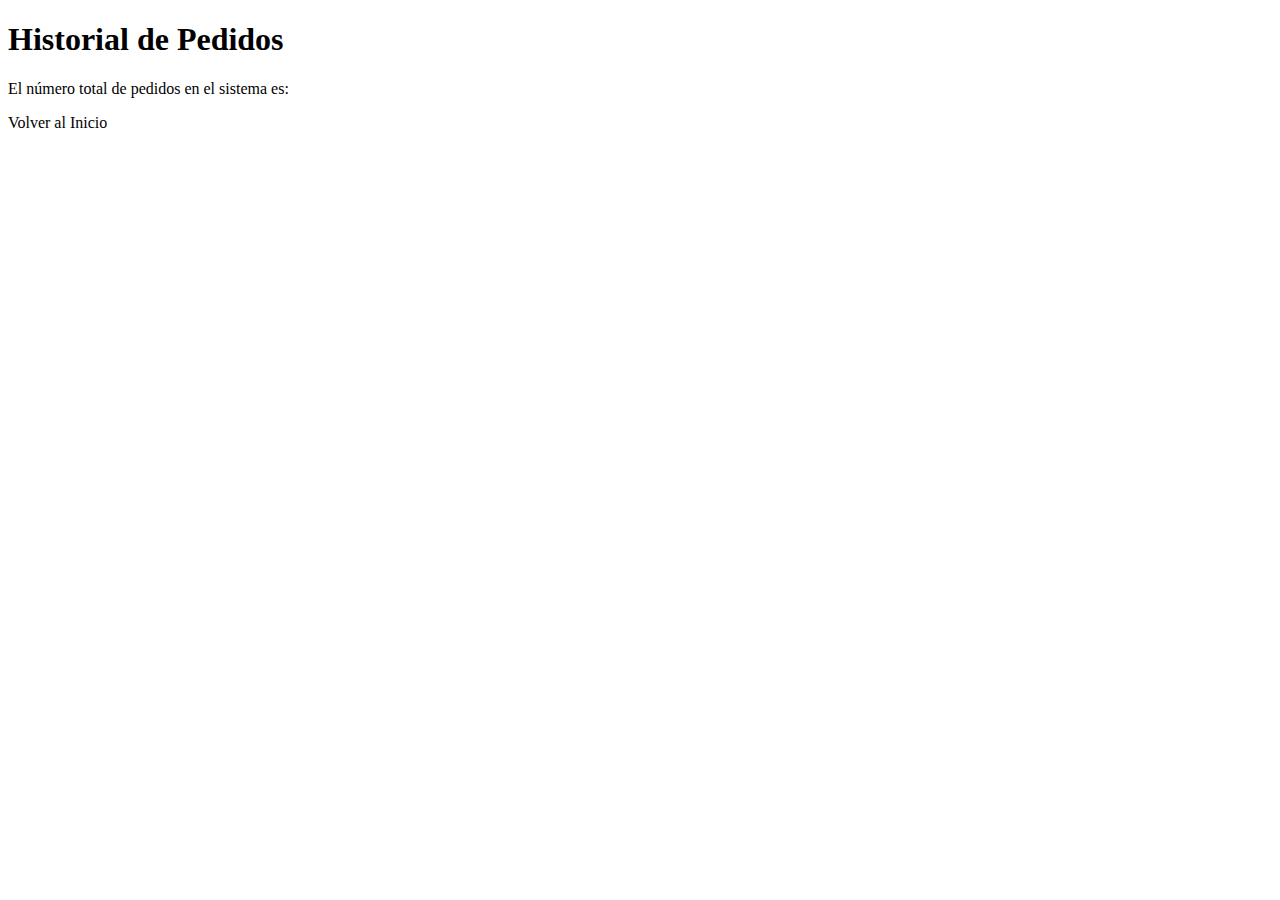
==== src/main/resources/templates/admin_historial.html @ 62454147 "Initial commit" ====
<!DOCTYPE html>
<html lang="es" xmlns:th="http://www.thymeleaf.org">
<head>
    <meta charset="UTF-8">
    <meta name="viewport" content="width=device-width, initial-scale=1.0">
    <title>Informe de Pedidos</title>
    <link rel="stylesheet" th:href="@{/css/admin_historial.css}">
</head>
<body>

<div class="welcome-container">
    <div class="welcome-content">
        <h1>Historial de Pedidos</h1>
        <p>El número total de pedidos en el sistema es: <!--<strong th:text="${totalPedidos}>0</strong>--></p>
        <div class="buttons">
            <a th:href="@{/}" class="btn">Volver al Inicio</a>
        </div>
    </div>
</div>

</body>
</html>
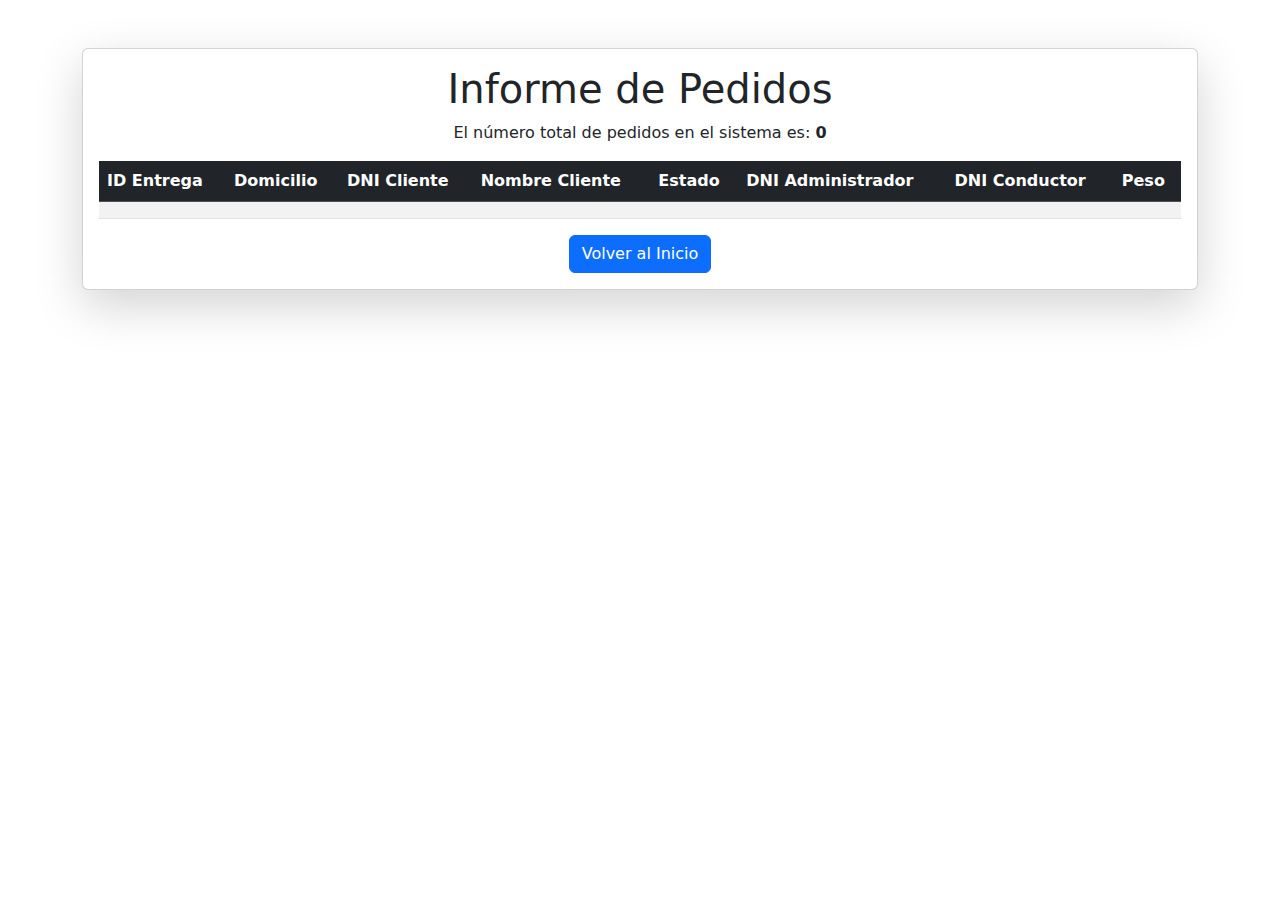
==== commit 85765b56: "init" ====
--- a/src/main/resources/templates/admin_historial.html
+++ b/src/main/resources/templates/admin_historial.html
@@ -4,19 +4,46 @@
     <meta charset="UTF-8">
     <meta name="viewport" content="width=device-width, initial-scale=1.0">
     <title>Informe de Pedidos</title>
-    <link rel="stylesheet" th:href="@{/css/admin_historial.css}">
+    <link rel="stylesheet" href="https://cdn.jsdelivr.net/npm/bootstrap@5.3.0/dist/css/bootstrap.min.css">
 </head>
 <body>
+<div class="container py-5">
+    <div class="card shadow-lg">
+        <div class="card-body">
+            <h1 class="card-title text-center">Informe de Pedidos</h1>
+            <p class="text-center">El número total de pedidos en el sistema es: <strong th:text="${totalPedidos}">0</strong></p>
+            <table class="table table-striped">
+                <thead class="table-dark">
+                <tr>
+                    <th>ID Entrega</th>
+                    <th>Domicilio</th>
+                    <th>DNI Cliente</th>
+                    <th>Nombre Cliente</th>
+                    <th>Estado</th>
+                    <th>DNI Administrador</th>
+                    <th>DNI Conductor</th>
+                    <th>Peso</th>
+                </tr>
+                </thead>
+                <tbody>
+                <tr th:each="entrega : ${entregas}">
+                    <td th:text="${entrega.id_entrega}"></td>
+                    <td th:text="${entrega.domicilio}"></td>
+                    <td th:text="${entrega.dniCliente}"></td>
+                    <td th:text="${entrega.nombreCliente}"></td>
+                    <td th:text="${entrega.estado}"></td>
+                    <td th:text="${entrega.dniAdministrador}"></td>
+                    <td th:text="${entrega.dniConductor}"></td>
+                    <td th:text="${entrega.peso}"></td>
+                </tr>
+                </tbody>
+            </table>
 
-<div class="welcome-container">
-    <div class="welcome-content">
-        <h1>Historial de Pedidos</h1>
-        <p>El número total de pedidos en el sistema es: <!--<strong th:text="${totalPedidos}>0</strong>--></p>
-        <div class="buttons">
-            <a th:href="@{/}" class="btn">Volver al Inicio</a>
+            <div class="text-center mt-3">
+                <a href="/" class="btn btn-primary">Volver al Inicio</a>
+            </div>
         </div>
     </div>
 </div>
-
 </body>
 </html>
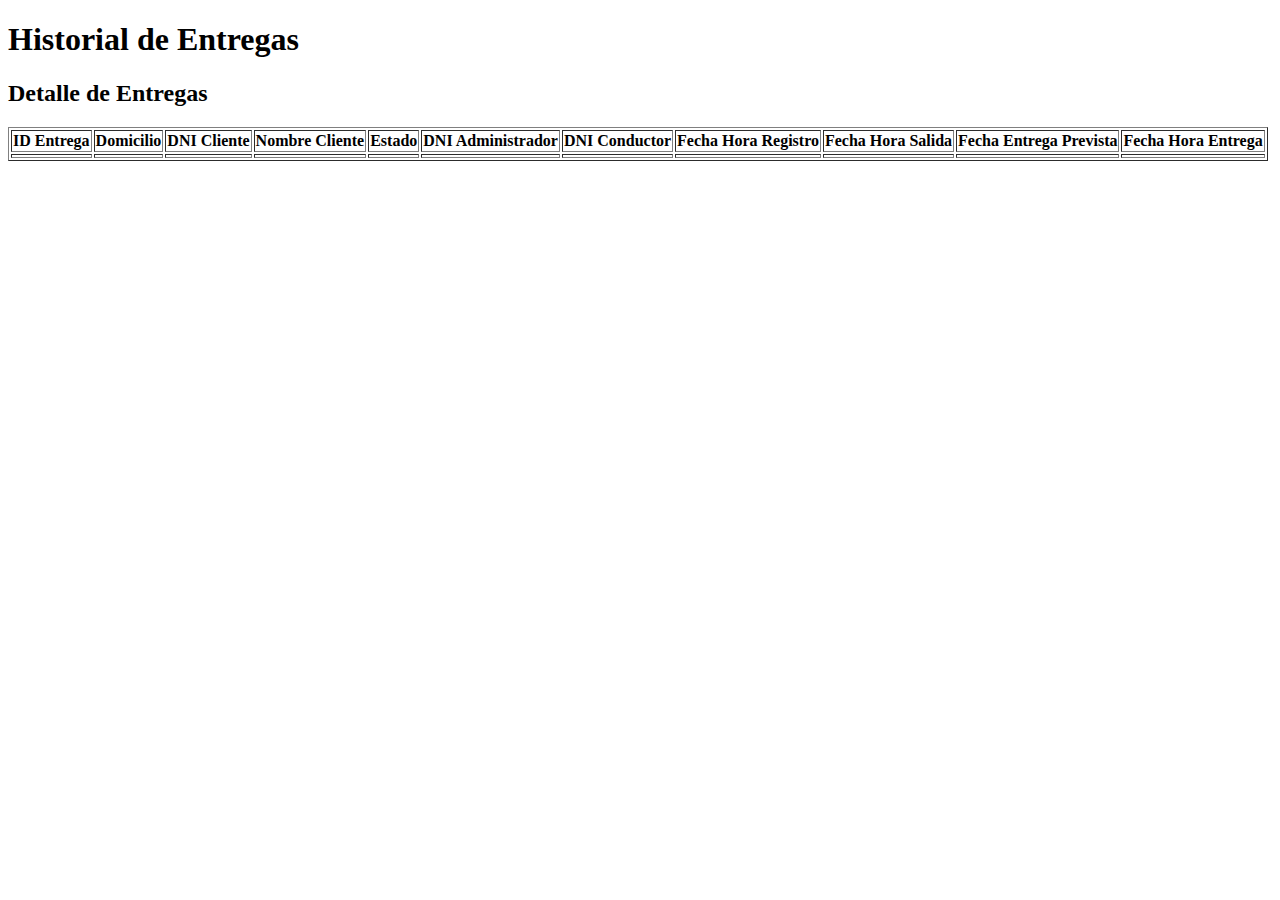
==== commit c16866c2: "init" ====
--- a/src/main/resources/templates/admin_historial.html
+++ b/src/main/resources/templates/admin_historial.html
@@ -1,49 +1,44 @@
 <!DOCTYPE html>
-<html lang="es" xmlns:th="http://www.thymeleaf.org">
+<html lang="en">
 <head>
     <meta charset="UTF-8">
-    <meta name="viewport" content="width=device-width, initial-scale=1.0">
-    <title>Informe de Pedidos</title>
-    <link rel="stylesheet" href="https://cdn.jsdelivr.net/npm/bootstrap@5.3.0/dist/css/bootstrap.min.css">
+    <title>Historial de Entregas</title>
 </head>
 <body>
-<div class="container py-5">
-    <div class="card shadow-lg">
-        <div class="card-body">
-            <h1 class="card-title text-center">Informe de Pedidos</h1>
-            <p class="text-center">El número total de pedidos en el sistema es: <strong th:text="${totalPedidos}">0</strong></p>
-            <table class="table table-striped">
-                <thead class="table-dark">
-                <tr>
-                    <th>ID Entrega</th>
-                    <th>Domicilio</th>
-                    <th>DNI Cliente</th>
-                    <th>Nombre Cliente</th>
-                    <th>Estado</th>
-                    <th>DNI Administrador</th>
-                    <th>DNI Conductor</th>
-                    <th>Peso</th>
-                </tr>
-                </thead>
-                <tbody>
-                <tr th:each="entrega : ${entregas}">
-                    <td th:text="${entrega.id_entrega}"></td>
-                    <td th:text="${entrega.domicilio}"></td>
-                    <td th:text="${entrega.dniCliente}"></td>
-                    <td th:text="${entrega.nombreCliente}"></td>
-                    <td th:text="${entrega.estado}"></td>
-                    <td th:text="${entrega.dniAdministrador}"></td>
-                    <td th:text="${entrega.dniConductor}"></td>
-                    <td th:text="${entrega.peso}"></td>
-                </tr>
-                </tbody>
-            </table>
+<h1>Historial de Entregas</h1>
 
-            <div class="text-center mt-3">
-                <a href="/" class="btn btn-primary">Volver al Inicio</a>
-            </div>
-        </div>
-    </div>
-</div>
+<h2>Detalle de Entregas</h2>
+<table border="1">
+    <thead>
+    <tr>
+        <th>ID Entrega</th>
+        <th>Domicilio</th>
+        <th>DNI Cliente</th>
+        <th>Nombre Cliente</th>
+        <th>Estado</th>
+        <th>DNI Administrador</th>
+        <th>DNI Conductor</th>
+        <th>Fecha Hora Registro</th>
+        <th>Fecha Hora Salida</th>
+        <th>Fecha Entrega Prevista</th>
+        <th>Fecha Hora Entrega</th>
+    </tr>
+    </thead>
+    <tbody>
+    <tr th:each="entrega : ${entregas}">
+        <td th:text="${entrega.idEntrega}"></td>
+        <td th:text="${entrega.domicilio}"></td>
+        <td th:text="${entrega.dni_cliente}"></td>
+        <td th:text="${entrega.nombreCliente}"></td>
+        <td th:text="${entrega.estado}"></td>
+        <td th:text="${entrega.dniAdministrador}"></td>
+        <td th:text="${entrega.dniConductor}"></td>
+        <td th:text="${entrega.fechaHoraRegistro}"></td>
+        <td th:text="${entrega.fechaHoraSalida}"></td>
+        <td th:text="${entrega.fechaEntregaPrevista}"></td>
+        <td th:text="${entrega.fechaHoraEntrega}"></td>
+    </tr>
+    </tbody>
+</table>
 </body>
-</html>
+</html>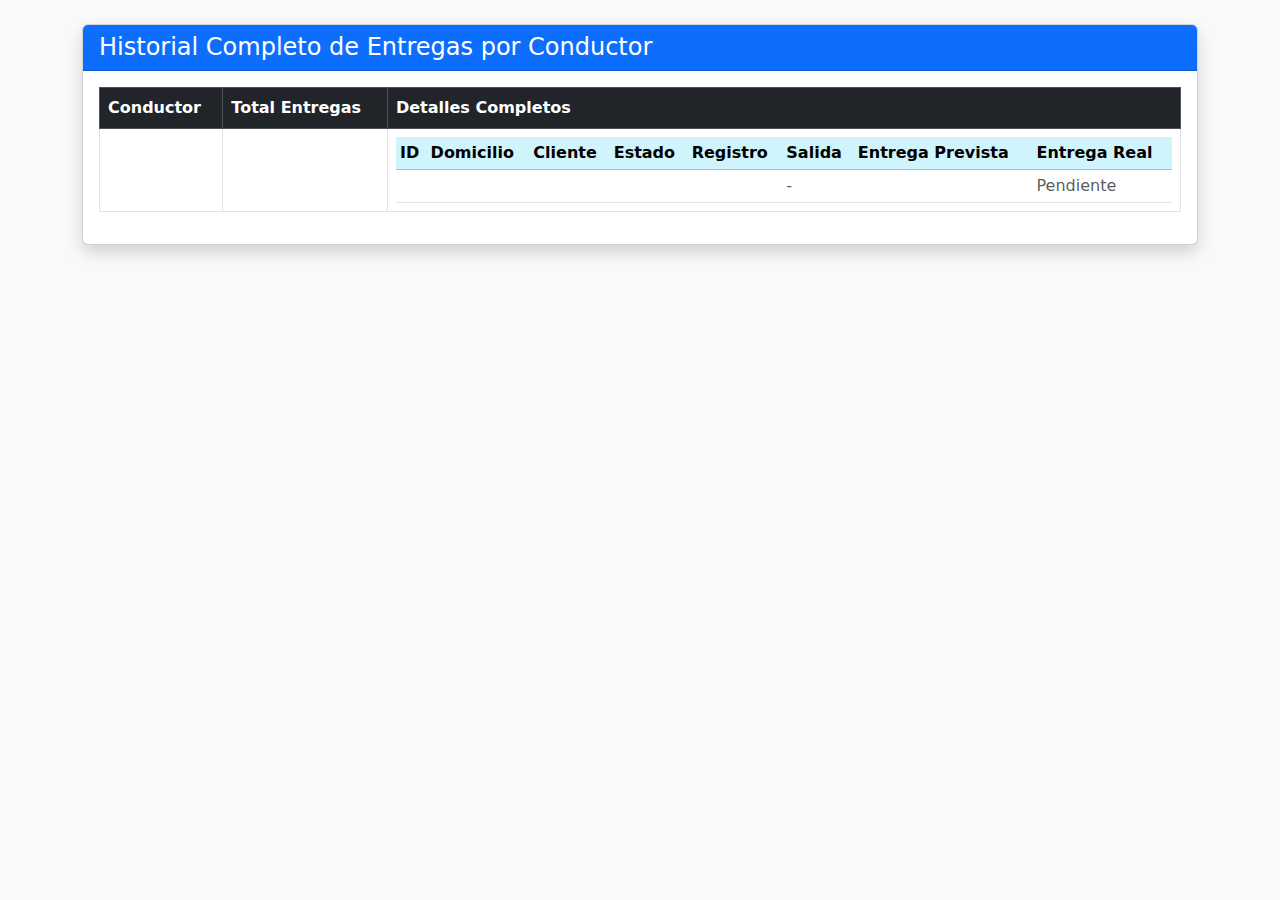
==== commit 23110fc5: "init" ====
--- a/src/main/resources/templates/admin_historial.html
+++ b/src/main/resources/templates/admin_historial.html
@@ -1,44 +1,95 @@
 <!DOCTYPE html>
-<html lang="en">
+<html xmlns:th="http://www.thymeleaf.org">
 <head>
     <meta charset="UTF-8">
     <title>Historial de Entregas</title>
+    <link href="https://cdn.jsdelivr.net/npm/bootstrap@5.3.0/dist/css/bootstrap.min.css" rel="stylesheet">
 </head>
-<body>
-<h1>Historial de Entregas</h1>
-
-<h2>Detalle de Entregas</h2>
-<table border="1">
-    <thead>
-    <tr>
-        <th>ID Entrega</th>
-        <th>Domicilio</th>
-        <th>DNI Cliente</th>
-        <th>Nombre Cliente</th>
-        <th>Estado</th>
-        <th>DNI Administrador</th>
-        <th>DNI Conductor</th>
-        <th>Fecha Hora Registro</th>
-        <th>Fecha Hora Salida</th>
-        <th>Fecha Entrega Prevista</th>
-        <th>Fecha Hora Entrega</th>
-    </tr>
-    </thead>
-    <tbody>
-    <tr th:each="entrega : ${entregas}">
-        <td th:text="${entrega.idEntrega}"></td>
-        <td th:text="${entrega.domicilio}"></td>
-        <td th:text="${entrega.dni_cliente}"></td>
-        <td th:text="${entrega.nombreCliente}"></td>
-        <td th:text="${entrega.estado}"></td>
-        <td th:text="${entrega.dniAdministrador}"></td>
-        <td th:text="${entrega.dniConductor}"></td>
-        <td th:text="${entrega.fechaHoraRegistro}"></td>
-        <td th:text="${entrega.fechaHoraSalida}"></td>
-        <td th:text="${entrega.fechaEntregaPrevista}"></td>
-        <td th:text="${entrega.fechaHoraEntrega}"></td>
-    </tr>
-    </tbody>
-</table>
+<body class="bg-light">
+<div class="container mt-4">
+    <div class="card shadow">
+        <div class="card-header bg-primary text-white">
+            <h1 class="h4 mb-0">Historial Completo de Entregas por Conductor</h1>
+        </div>
+        <div class="card-body">
+            <div class="table-responsive">
+                <table class="table table-bordered">
+                    <thead class="table-dark">
+                    <tr>
+                        <th>Conductor</th>
+                        <th>Total Entregas</th>
+                        <th>Detalles Completos</th>
+                    </tr>
+                    </thead>
+                    <tbody>
+                    <tr th:each="entry : ${entregasPorConductor}">
+                        <td class="conductor-header fw-bold"
+                            th:text="${entry.key ?: 'Sin asignar'}"></td>
+                        <td class="conductor-header text-center"
+                            th:text="${entry.value.size()}"></td>
+                        <td>
+                            <table class="table table-sm mb-0 table-hover">
+                                <thead class="table-info">
+                                <tr>
+                                    <th>ID</th>
+                                    <th>Domicilio</th>
+                                    <th>Cliente</th>
+                                    <th>Estado</th>
+                                    <th>Registro</th>
+                                    <th>Salida</th>
+                                    <th>Entrega Prevista</th>
+                                    <th>Entrega Real</th>
+                                </tr>
+                                </thead>
+                                <tbody>
+                                <tr class="detalle-entrega"
+                                    th:each="entrega : ${entry.value}"
+                                    th:class="${entrega.estado.name() == 'entregado'} ? 'table-success'
+              : (${entrega.estado.name() == 'en_camino'} ? 'table-primary'
+              : (${entrega.estado.name() == 'preparado'} ? 'table-warning' : ''))">
+                                    <td th:text="${entrega.idEntrega}"></td>
+                                    <td th:text="${entrega.domicilio}"></td>
+                                    <td>
+                                        <div th:text="${entrega.nombreCliente}"></div>
+                                        <small class="text-muted"
+                                               th:text="${entrega.dni_cliente}"></small>
+                                    </td>
+                                    <td>
+                                                <span class="badge"
+                                                      th:class="${entrega.estado.name() == 'entregado'} ? 'bg-success'
+                : (${entrega.estado.name() == 'recibido'} ? 'bg-info'
+                : (${entrega.estado.name() == 'preparado'} ? 'bg-warning' : 'bg-primary'))"
+                                                      th:text="${entrega.estado}">
+</span>
+                                    </td>
+                                    <td>
+                                        <span th:text="${#temporals.format(entrega.fechaHoraRegistro, 'dd/MM/yy HH:mm')}"></span>
+                                    </td>
+                                    <td>
+                                                <span th:if="${entrega.fechaHoraSalida != null}"
+                                                      th:text="${#temporals.format(entrega.fechaHoraSalida, 'dd/MM/yy HH:mm')}"></span>
+                                        <span th:unless="${entrega.fechaHoraSalida != null}"
+                                              class="text-muted">-</span>
+                                    </td>
+                                    <td th:text="${#temporals.format(entrega.fechaEntregaPrevista, 'dd/MM/yy')}"></td>
+                                    <td>
+                                                <span th:if="${entrega.fechaHoraEntrega != null}"
+                                                      th:text="${#temporals.format(entrega.fechaHoraEntrega, 'dd/MM/yy HH:mm')}"
+                                                      class="fw-bold"></span>
+                                        <span th:unless="${entrega.fechaHoraEntrega != null}"
+                                              class="text-muted">Pendiente</span>
+                                    </td>
+                                </tr>
+                                </tbody>
+                            </table>
+                        </td>
+                    </tr>
+                    </tbody>
+                </table>
+            </div>
+        </div>
+    </div>
+</div>
+<script src="https://cdn.jsdelivr.net/npm/bootstrap@5.3.0/dist/js/bootstrap.bundle.min.js"></script>
 </body>
 </html>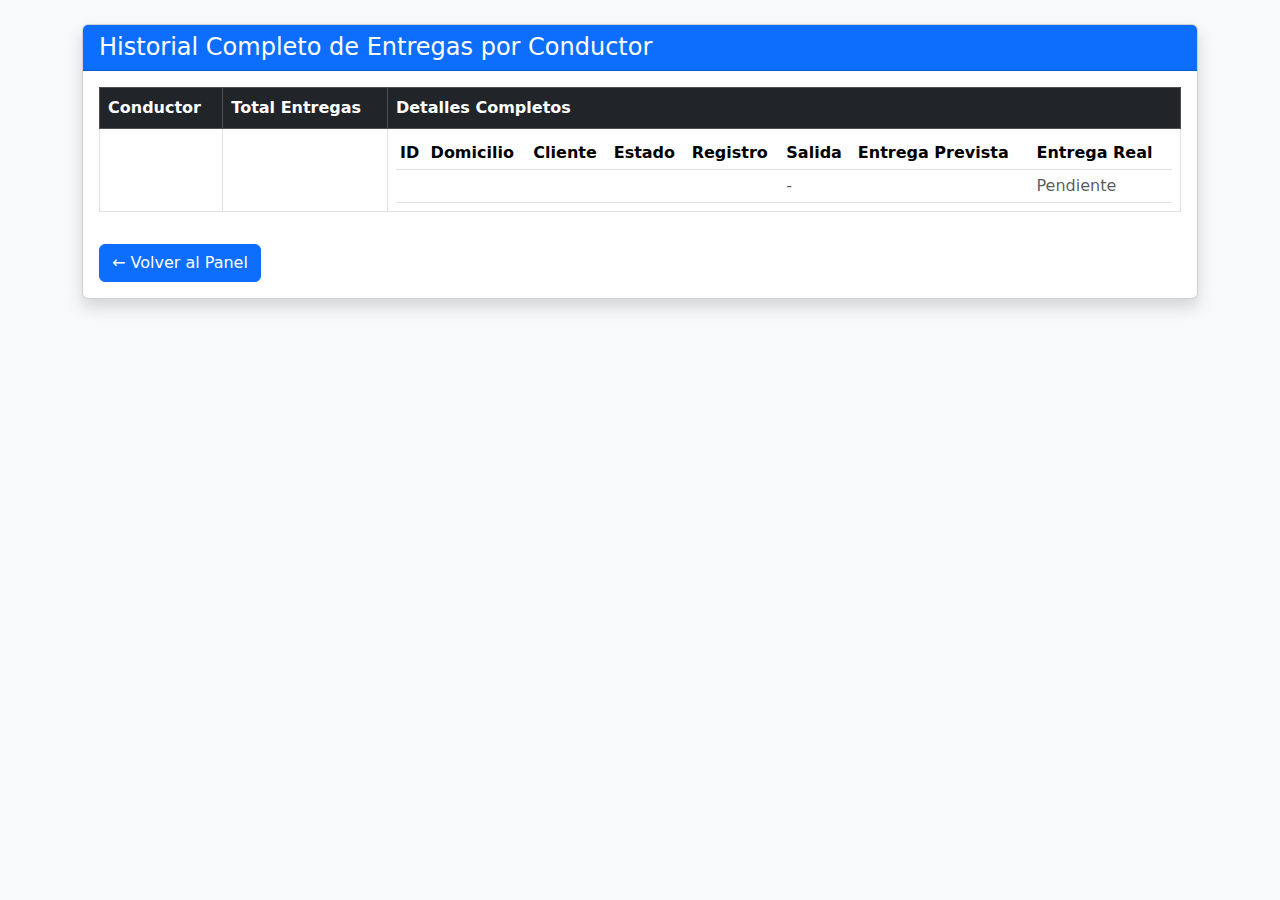
==== commit 5f7560bf: "init" ====
--- a/src/main/resources/templates/admin_historial.html
+++ b/src/main/resources/templates/admin_historial.html
@@ -29,7 +29,7 @@
                             th:text="${entry.value.size()}"></td>
                         <td>
                             <table class="table table-sm mb-0 table-hover">
-                                <thead class="table-info">
+                                <thead>
                                 <tr>
                                     <th>ID</th>
                                     <th>Domicilio</th>
@@ -45,8 +45,8 @@
                                 <tr class="detalle-entrega"
                                     th:each="entrega : ${entry.value}"
                                     th:class="${entrega.estado.name() == 'entregado'} ? 'table-success'
-              : (${entrega.estado.name() == 'en_camino'} ? 'table-primary'
-              : (${entrega.estado.name() == 'preparado'} ? 'table-warning' : ''))">
+: (${entrega.estado.name() == 'en_camino'} ? 'table-primary'
+: (${entrega.estado.name() == 'preparado'} ? 'table-warning' : ''))">
                                     <td th:text="${entrega.idEntrega}"></td>
                                     <td th:text="${entrega.domicilio}"></td>
                                     <td>
@@ -55,27 +55,27 @@
                                                th:text="${entrega.dni_cliente}"></small>
                                     </td>
                                     <td>
-                                                <span class="badge"
-                                                      th:class="${entrega.estado.name() == 'entregado'} ? 'bg-success'
-                : (${entrega.estado.name() == 'recibido'} ? 'bg-info'
-                : (${entrega.estado.name() == 'preparado'} ? 'bg-warning' : 'bg-primary'))"
-                                                      th:text="${entrega.estado}">
-</span>
+            <span class="badge text-white"
+                  th:class="${entrega.estado.name() == 'entregado'} ? 'bg-success text-white'
+: (${entrega.estado.name() == 'recibido'} ? 'bg-info'
+: (${entrega.estado.name() == 'preparado'} ? 'bg-warning' : 'bg-primary text-white'))"
+                  th:text="${entrega.estado}">
+            </span>
                                     </td>
                                     <td>
                                         <span th:text="${#temporals.format(entrega.fechaHoraRegistro, 'dd/MM/yy HH:mm')}"></span>
                                     </td>
                                     <td>
-                                                <span th:if="${entrega.fechaHoraSalida != null}"
-                                                      th:text="${#temporals.format(entrega.fechaHoraSalida, 'dd/MM/yy HH:mm')}"></span>
+            <span th:if="${entrega.fechaHoraSalida != null}"
+                  th:text="${#temporals.format(entrega.fechaHoraSalida, 'dd/MM/yy HH:mm')}"></span>
                                         <span th:unless="${entrega.fechaHoraSalida != null}"
                                               class="text-muted">-</span>
                                     </td>
                                     <td th:text="${#temporals.format(entrega.fechaEntregaPrevista, 'dd/MM/yy')}"></td>
                                     <td>
-                                                <span th:if="${entrega.fechaHoraEntrega != null}"
-                                                      th:text="${#temporals.format(entrega.fechaHoraEntrega, 'dd/MM/yy HH:mm')}"
-                                                      class="fw-bold"></span>
+            <span th:if="${entrega.fechaHoraEntrega != null}"
+                  th:text="${#temporals.format(entrega.fechaHoraEntrega, 'dd/MM/yy HH:mm')}"
+                  class="fw-bold"></span>
                                         <span th:unless="${entrega.fechaHoraEntrega != null}"
                                               class="text-muted">Pendiente</span>
                                     </td>
@@ -86,6 +86,9 @@
                     </tr>
                     </tbody>
                 </table>
+                <a th:href="@{/}" class="btn btn-primary mt-3">
+                    <i class="bi bi-arrow-left"></i> ← Volver al Panel
+                </a>
             </div>
         </div>
     </div>
